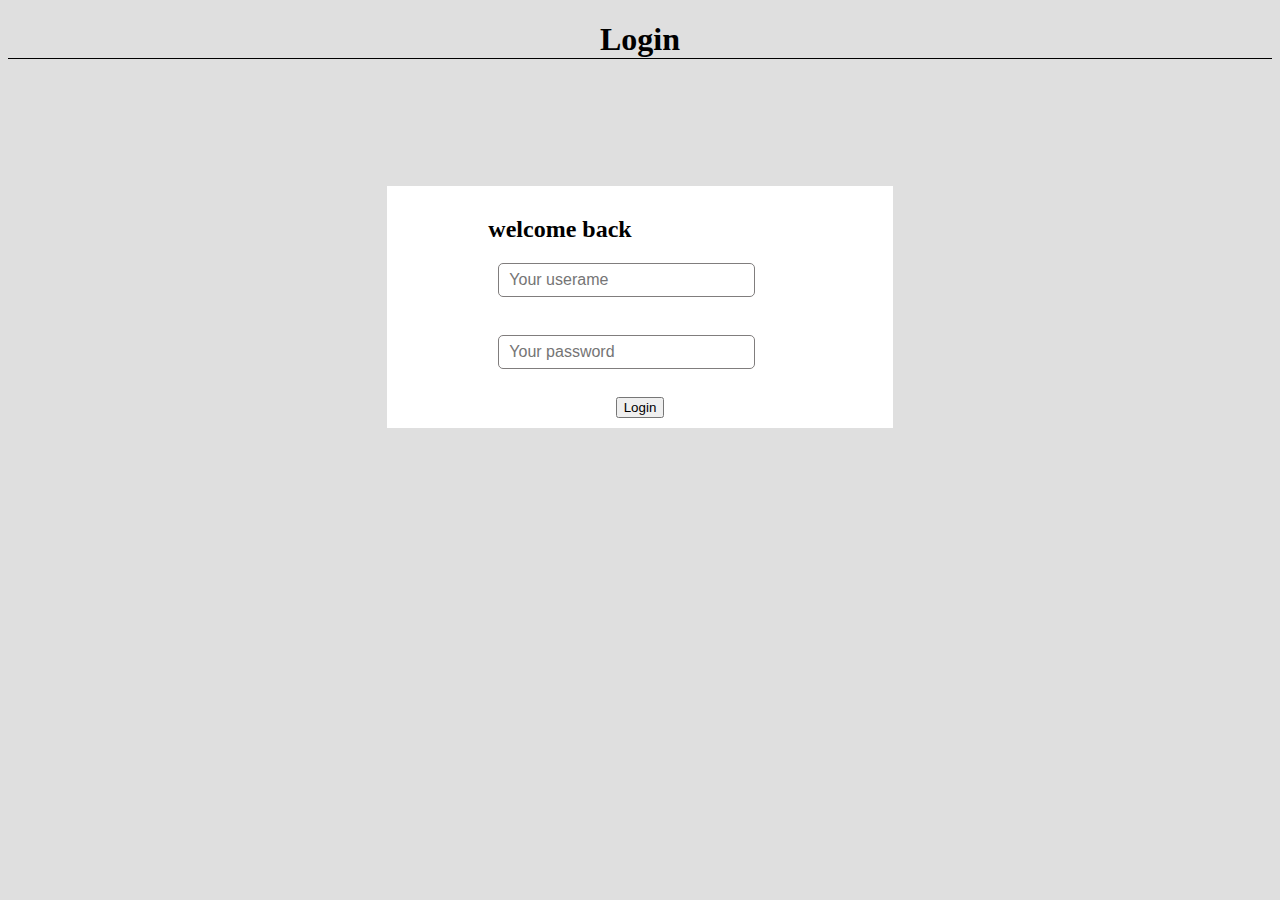
==== takataka-fe/login.html @ fc9791fb "first commit" ====
<!DOCTYPE html>
<!DOCTYPE html>
<html lang="en">

<head>
    <meta charset="UTF-8">
    <meta http-equiv="X-UA-Compatible" content="IE=edge">
    <meta name="viewport" content="width=device-width, initial-scale=1.0">
    <title>TakaTaka Solutions</title>
    <link rel="stylesheet" href="css/style.css">
</head>

<body>
    <div class="auth">
        <h1>Login</h1>
        <div class="dialog">
            <form action="">
                <h2>welcome back</h2>
                <input type="text" placeholder="Your userame"><br>
                <input type="password" placeholder="Your password"><br>
                <button>Login</button>
            </form>
        </div>
    </div>
    <script type="javascript" src="https://cdnjs.cloudflare.com/ajax/libs/jquery/3.6.0/jquery.min.js"></script>
</body>

</html>
---- takataka-fe/css/style.css ----
body{
    background-color: rgb(223, 223, 223);
}
h1{
    border-bottom: 1.5px #000 solid;
}
h2{
    text-align: left;
}
table{
    width: 90%;
    margin: auto;
}
table tr:nth-child(odd){
    background-color: #fff;
}
form{
    width: 60%;
    text-align: center;
    margin: 0 auto;
}
form img{
    width: 80px;
    height: auto;
    display: block;
}
input{
    width: 80%;
    height: 30px;
    border-radius: 5px;
    border: 1px solid rgb(128, 125, 125);
    margin: 10px;
    padding-left: 10px;
    font-size: 16px;
    font-family: 'Roboto', sans-serif;
    display: block;
}

/* SideNav */
.sidenav{
    width: 22%;
    height: 100%;
    position: fixed;
    top: 0;
    left: 0;
    background-color: rgba(128, 125, 125);
}
.sidenav img{
    width: 100px;
    height: auto;
    margin-top: 20px;
    margin-bottom: 10px;
    margin-left: 20px;
}
.sidenav ul{
    width: 100%;
}
.sidenav ul>li{
    list-style: none;
    margin: 15px 0;
}
.sidenav li>a{
    text-decoration: none;
    color: white;
    font-size: 24px;
    font-family: 'Roboto', sans-serif;
}

/* Container */
.container{
    width: 78.5%;
    position: relative;
    left: 22.5%;
}

/* Flex */
.row{
    width: 100%;
    display: flex;
}

.col{
    flex-grow: 1;
    text-align: center;
}
.col-30{
    flex-basis: 33.67%;
    max-width: 33.67%;
}

/* Home */
.home{
    width: 60%;
    margin: auto;
    text-align: center;
    color: #EF7D00;
}

.home h2{
    text-align: center;
}

.home h2:nth-child(2){
    margin-top: 100px;
}

.home p:nth-child(3),
.home p:nth-child(7){
    font-size: 100px;
    font-weight: 800;
    margin: 0;
}

.home p:nth-child(3) span{
    font-size: 20px;
    display: inline-block;
    transform: translate(-12px, -20px);
}

.home p:nth-child(5){
    font-size: 20px;
    color: #8f8e8e;
}

/* Products */
.products{
    width: 100%;
}
.product{
    width: 80%;
    height: auto;
    margin: auto;
    border-radius: 5px;
    margin-bottom: 5px;
}
.product p{
    width: 100%;
    padding: 10px 5px;
    background-color: #fff;
}

/* Profile */
.profile{
    width: 100%;
    text-align: center;
}

/* Auth */
.auth{
    width: 100%;
    text-align: center;
}
.dialog{
    width: 40%;
    margin: auto;
    text-align: center;
    background-color: #fff;
    margin-top: 10%;
    padding: 10px 0;
}
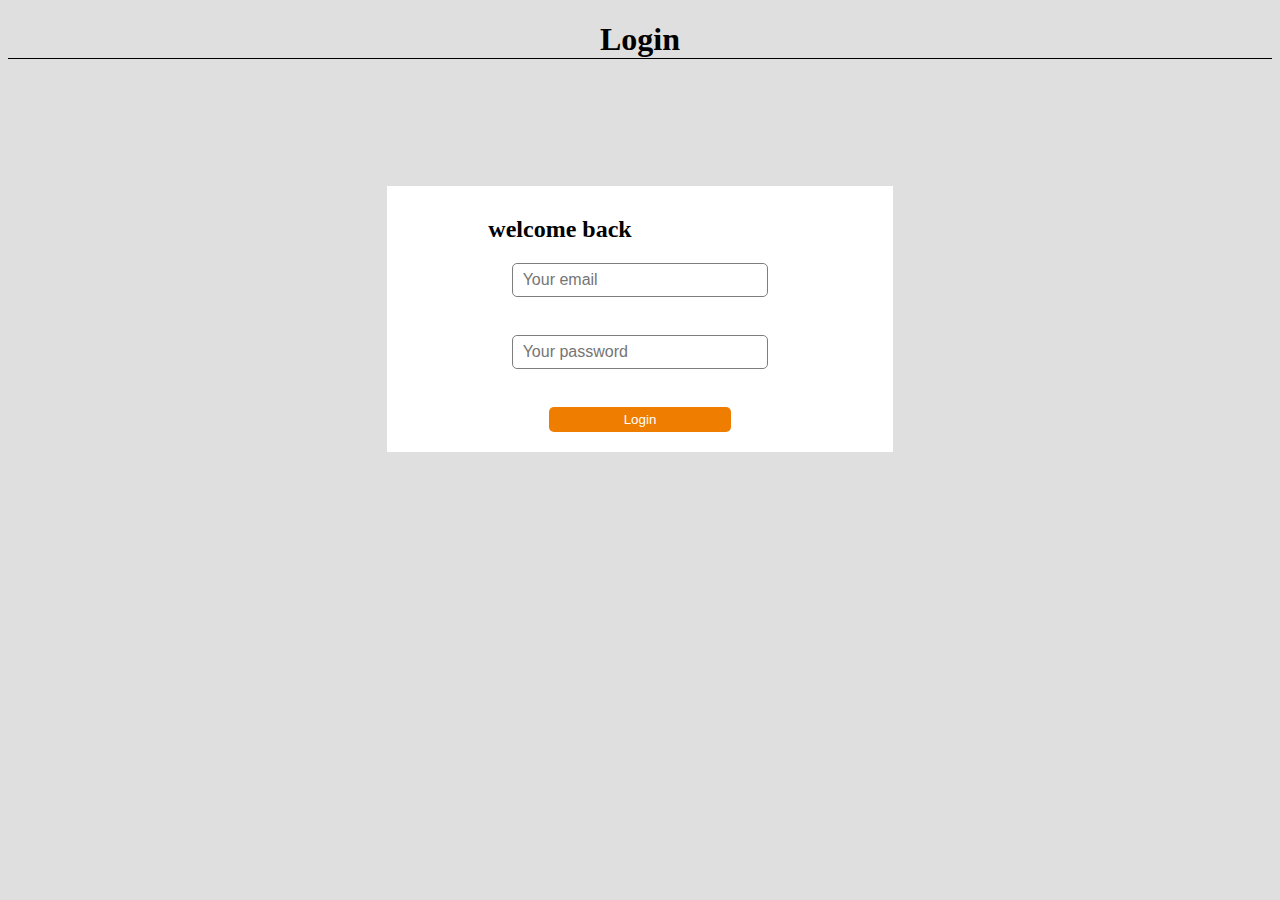
==== commit e0108be1: "Fixed merge conflicts" ====
--- a/takataka-fe/login.html
+++ b/takataka-fe/login.html
@@ -14,15 +14,54 @@
     <div class="auth">
         <h1>Login</h1>
         <div class="dialog">
-            <form action="">
+            <form id="login-form">
                 <h2>welcome back</h2>
-                <input type="text" placeholder="Your userame"><br>
-                <input type="password" placeholder="Your password"><br>
-                <button>Login</button>
+                <input type="email" id="login-email" placeholder="Your email"><br>
+                <input type="password" id="login-password" placeholder="Your password"><br>
+                <button type="submit">Login</button>
             </form>
         </div>
     </div>
-    <script type="javascript" src="https://cdnjs.cloudflare.com/ajax/libs/jquery/3.6.0/jquery.min.js"></script>
+
+    <script type="text/javascript" src="https://cdnjs.cloudflare.com/ajax/libs/jquery/3.6.0/jquery.min.js"></script>
+    <script type="text/javascript">
+        $(document).ready(function() {
+            $("#login-form").on('submit', function(event){
+                event.preventDefault();
+                const email = $("#login-email").val();
+                const password = $("#login-password").val();
+                login(email, password);
+            });
+
+            function login(email, password) {
+                var settings = {
+                    "url": "http://127.0.0.1:5000/user/login",
+                    "method": "POST",
+                    "timeout": 5000,
+                    "headers": {
+                        "Content-Type": "application/json",
+                    },
+                    "data": JSON.stringify({
+                        "email": email,
+                        "password": password
+                    }),
+                    success: function(res){
+                        alert(res.message);
+                        if (res.status === 1){
+                            localStorage.setItem("token", res.token);
+                            localStorage.setItem("user_details", res.user_details);
+                            window.location.assign("index.html");
+                        }
+                    },
+                    error: function(xhr, status, error){
+                        var errorMessage = xhr.status + ': ' + xhr.statusText
+                        alert('Error - ' + errorMessage);
+                    },
+                };
+                $.ajax(settings);
+            }
+        });
+    </script>
 </body>
 
 </html>--- a/takataka-fe/css/style.css
+++ b/takataka-fe/css/style.css
@@ -24,12 +24,22 @@
     height: auto;
     display: block;
 }
+form button{
+    width: 60%;
+    height: auto;
+    margin: 10px auto;
+    border: 0;  
+    border-radius: 5px;
+    padding: 5px 2px;
+    color: #fff;
+    background-color: #EF7D00;
+}
 input{
     width: 80%;
     height: 30px;
     border-radius: 5px;
     border: 1px solid rgb(128, 125, 125);
-    margin: 10px;
+    margin: 10px auto;
     padding-left: 10px;
     font-size: 16px;
     font-family: 'Roboto', sans-serif;
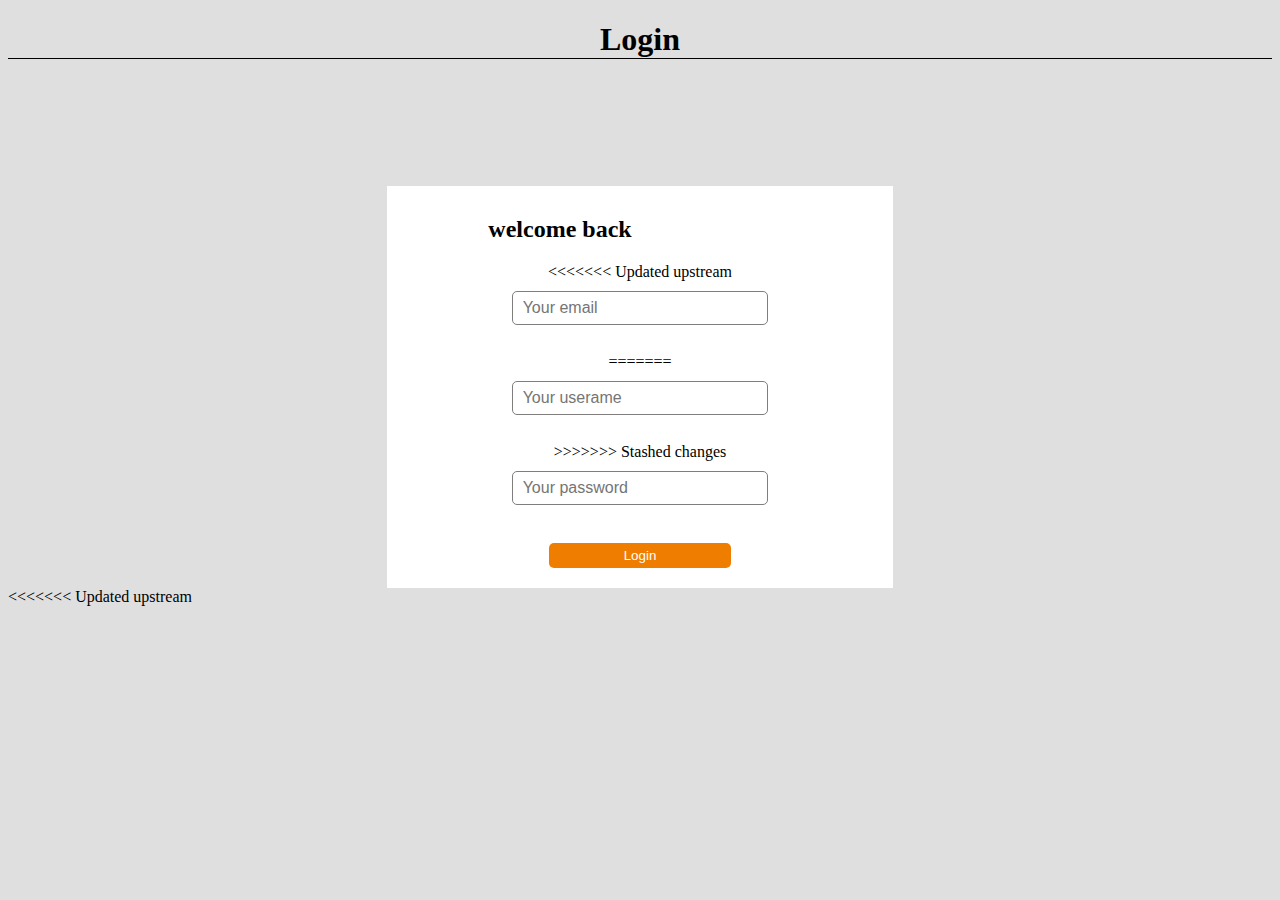
==== commit 56619aa7: "Fixed merge conflicts" ====
--- a/takataka-fe/login.html
+++ b/takataka-fe/login.html
@@ -16,13 +16,17 @@
         <div class="dialog">
             <form id="login-form">
                 <h2>welcome back</h2>
+<<<<<<< Updated upstream
                 <input type="email" id="login-email" placeholder="Your email"><br>
+=======
+                <input type="text" id="login-email" placeholder="Your userame"><br>
+>>>>>>> Stashed changes
                 <input type="password" id="login-password" placeholder="Your password"><br>
                 <button type="submit">Login</button>
             </form>
         </div>
     </div>
-
+<<<<<<< Updated upstream
     <script type="text/javascript" src="https://cdnjs.cloudflare.com/ajax/libs/jquery/3.6.0/jquery.min.js"></script>
     <script type="text/javascript">
         $(document).ready(function() {
@@ -61,6 +65,55 @@
                 $.ajax(settings);
             }
         });
+=======
+    <script type="javascript" src="https://cdnjs.cloudflare.com/ajax/libs/jquery/3.6.0/jquery.min.js"></script>
+    <script type="text/javascript">
+
+        $("#login-form").submit(function(event){
+            event.preventDefault();
+
+            const email = $("login-email").val();
+            const password = $("login-password").val();
+
+            loginRequest(email, password);
+        });
+
+        function loginRequest(email, password){
+            let myHeaders = new Headers();
+            myHeaders.append("Content-Type", "application/json");
+            myHeaders.append("Accept", "application/json");
+
+            let requestBody = JSON.stringify({
+              "email": email,
+              "password": password
+            });
+
+            let requestOptions = {
+              method: 'POST',
+              headers: myHeaders,
+              body: requestBody,
+              redirect: 'follow'
+            };
+
+            fetch("http://127.0.0.1:5000/user/login" requestOptions)
+              .then(response => response.json())
+              .then(json => {
+                alert(json.message, json.success);
+                if(json.success == 1){
+                    window.localStorage.setItem('tkn', json.data.login_token);
+                    window.localStorage.setItem('email', json.data.email);
+                    window.localStorage.setItem('name', json.data.name);
+                    window.localStorage.setItem('location', json.data.address);
+                    setTimeout(function(){
+                        window.location.assign('/index.html');
+                    }, 2000);   
+                }
+              })
+              .catch(error => console.log('error', error));
+        }
+
+
+>>>>>>> Stashed changes
     </script>
 </body>
 
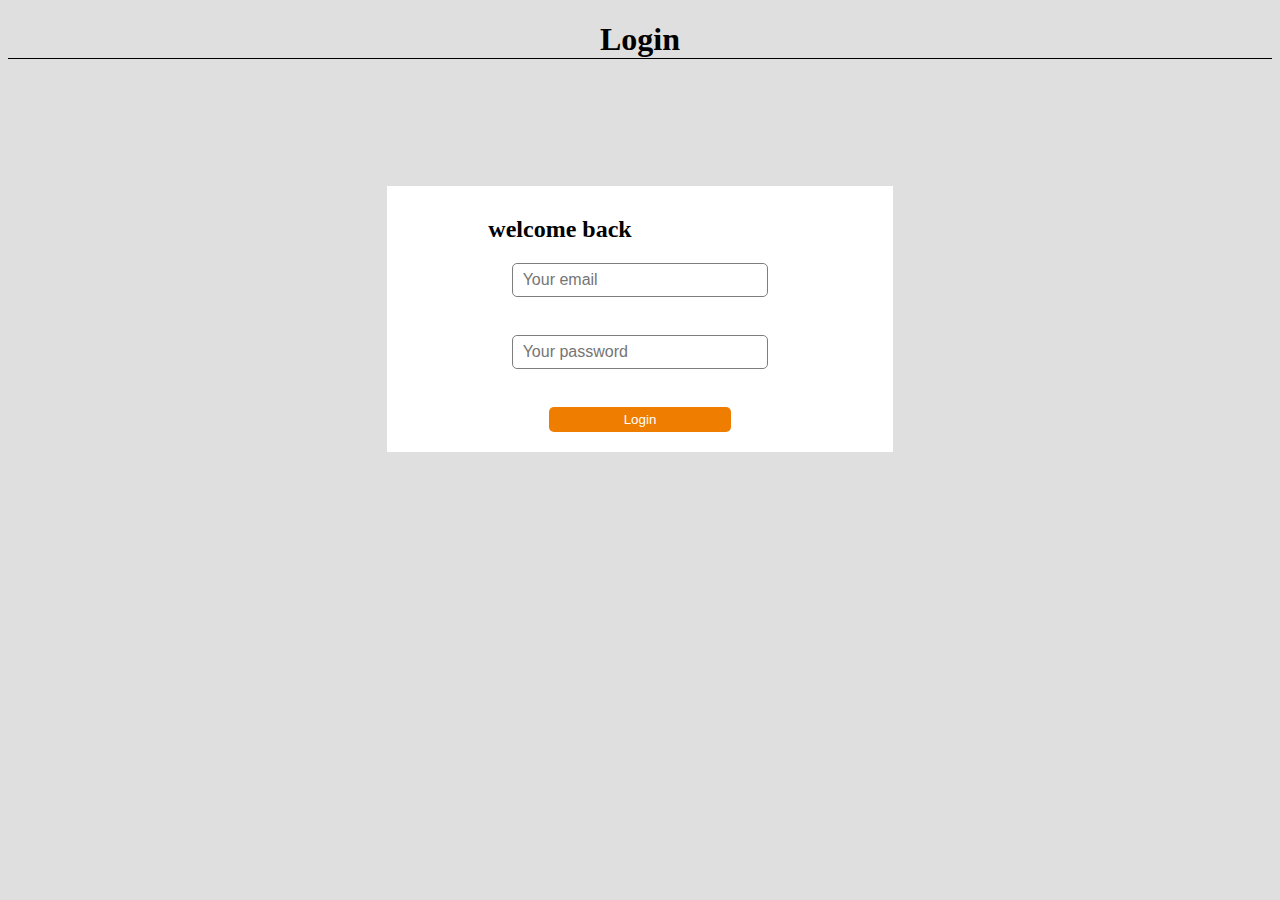
==== commit a5ce9466: "Fixed merge conflicts" ====
--- a/takataka-fe/login.html
+++ b/takataka-fe/login.html
@@ -16,17 +16,12 @@
         <div class="dialog">
             <form id="login-form">
                 <h2>welcome back</h2>
-<<<<<<< Updated upstream
                 <input type="email" id="login-email" placeholder="Your email"><br>
-=======
-                <input type="text" id="login-email" placeholder="Your userame"><br>
->>>>>>> Stashed changes
                 <input type="password" id="login-password" placeholder="Your password"><br>
                 <button type="submit">Login</button>
             </form>
         </div>
     </div>
-<<<<<<< Updated upstream
     <script type="text/javascript" src="https://cdnjs.cloudflare.com/ajax/libs/jquery/3.6.0/jquery.min.js"></script>
     <script type="text/javascript">
         $(document).ready(function() {
@@ -65,55 +60,6 @@
                 $.ajax(settings);
             }
         });
-=======
-    <script type="javascript" src="https://cdnjs.cloudflare.com/ajax/libs/jquery/3.6.0/jquery.min.js"></script>
-    <script type="text/javascript">
-
-        $("#login-form").submit(function(event){
-            event.preventDefault();
-
-            const email = $("login-email").val();
-            const password = $("login-password").val();
-
-            loginRequest(email, password);
-        });
-
-        function loginRequest(email, password){
-            let myHeaders = new Headers();
-            myHeaders.append("Content-Type", "application/json");
-            myHeaders.append("Accept", "application/json");
-
-            let requestBody = JSON.stringify({
-              "email": email,
-              "password": password
-            });
-
-            let requestOptions = {
-              method: 'POST',
-              headers: myHeaders,
-              body: requestBody,
-              redirect: 'follow'
-            };
-
-            fetch("http://127.0.0.1:5000/user/login" requestOptions)
-              .then(response => response.json())
-              .then(json => {
-                alert(json.message, json.success);
-                if(json.success == 1){
-                    window.localStorage.setItem('tkn', json.data.login_token);
-                    window.localStorage.setItem('email', json.data.email);
-                    window.localStorage.setItem('name', json.data.name);
-                    window.localStorage.setItem('location', json.data.address);
-                    setTimeout(function(){
-                        window.location.assign('/index.html');
-                    }, 2000);   
-                }
-              })
-              .catch(error => console.log('error', error));
-        }
-
-
->>>>>>> Stashed changes
     </script>
 </body>
 
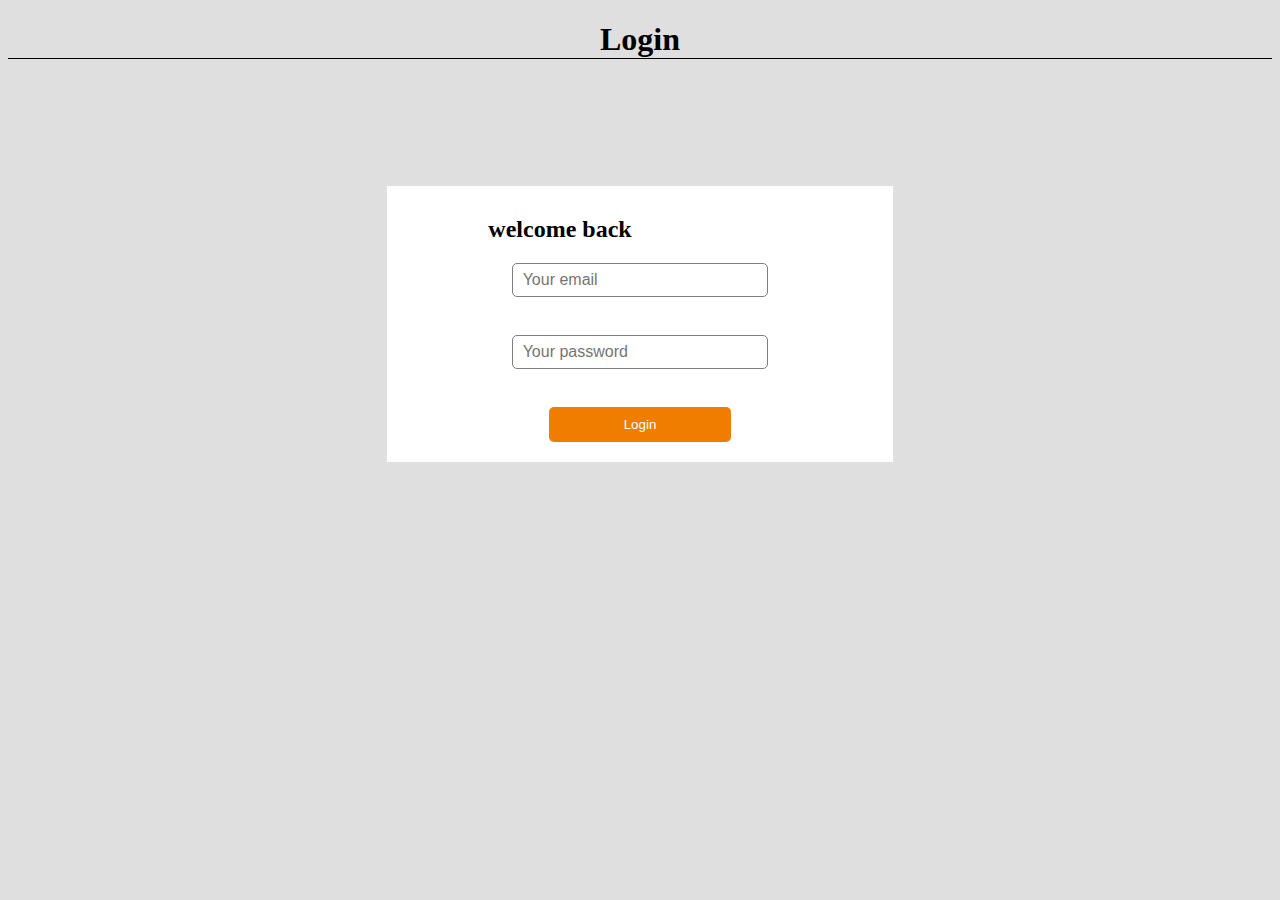
==== commit 5e299b1b: "Added code to fetch reports and balance" ====
--- a/takataka-fe/login.html
+++ b/takataka-fe/login.html
@@ -48,13 +48,14 @@
                         alert(res.message);
                         if (res.status === 1){
                             localStorage.setItem("token", res.token);
-                            localStorage.setItem("user_details", res.user_details);
+                            localStorage.setItem("user_details", JSON.stringify(res.user_details));
                             window.location.assign("index.html");
                         }
                     },
                     error: function(xhr, status, error){
                         var errorMessage = xhr.status + ': ' + xhr.statusText
                         alert('Error - ' + errorMessage);
+                        console.log(error)
                     },
                 };
                 $.ajax(settings);
--- a/takataka-fe/css/style.css
+++ b/takataka-fe/css/style.css
@@ -30,7 +30,7 @@
     margin: 10px auto;
     border: 0;  
     border-radius: 5px;
-    padding: 5px 2px;
+    padding: 10px 2px;
     color: #fff;
     background-color: #EF7D00;
 }
@@ -143,6 +143,10 @@
     border-radius: 5px;
     margin-bottom: 5px;
 }
+.product img{
+    width: 120px;
+    height: auto;
+}
 .product p{
     width: 100%;
     padding: 10px 5px;
